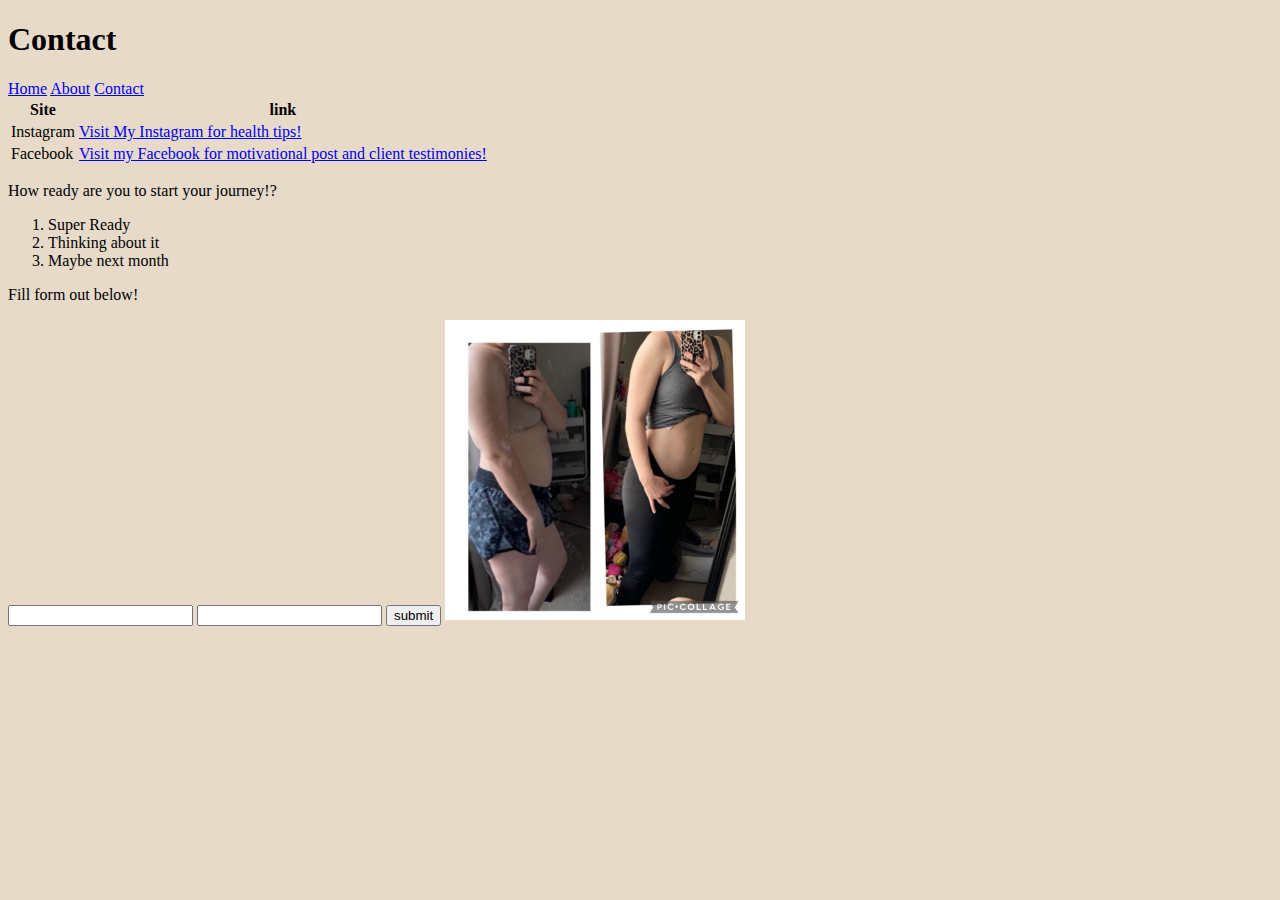
==== contact.html @ 9623fba9 "first commit" ====
<!DOCTYPE html>
<html lang="en">
<head>
    <meta charset="UTF-8">
    <meta name="viewport" content="width=device-width, initial-scale=1.0">
    <title>Contact</title>
</head>
<link rel="stylesheet" href="week2.css">
<body>
    
    <h1>Contact</h1>

    <style>
        body {
           background-color: rgb(231, 218, 201); 
        }
        
            </style>
     <div>
<a href="index.html">Home</a>
<a href="about.html">About</a>
<a href="contact.html">Contact</a>
    </div>

    <table>
    <tr>
    <th>Site</th>   
    <th>link</th> 
    </tr>
    <tr>
        <td>Instagram</td> <!--I put instagram first as contact due to instagram being more popular.Most tend to go to instagram before facebook.-->
        <td><a href="https://www.instagram.com/getfitwithcoachwhit/">Visit My Instagram for health tips!</a></td>
       </tr>
       </tr>
       <td>Facebook</td>
       <td><a href="https://www.facebook.com/mswhittney.rudolph">Visit my Facebook for motivational post and client testimonies!</a></td>
    </tr>
    </table> <!--Created an order list so the reader can choose the level of importance-->
<P>How ready are you to start your journey!?</P>
<ol>                  
<li>Super Ready</li>
<li>Thinking about it</li>
<li>Maybe next month</li>
</ol>


<p>Fill form out below!</p>
<!--Bellow I added "text" boxes for an individual to fill his/hair name out -->
<form>
    <input type="text" name="First Name"/>
    <input type="text" name="Last Name"/>
    <input type="submit" value="submit"/>

    <!--I decided to add before and after pic right under the form, that way the reader sees actual results, lets the reader know the right choice is being made-->
    <!--I chose 300px to be a little more suttle and gracefull anything bigger the reader may feel im yelling-->
<img height="300px"src="before and after.JPG" alt="client before and after"/>

</form>
</body>
</html>
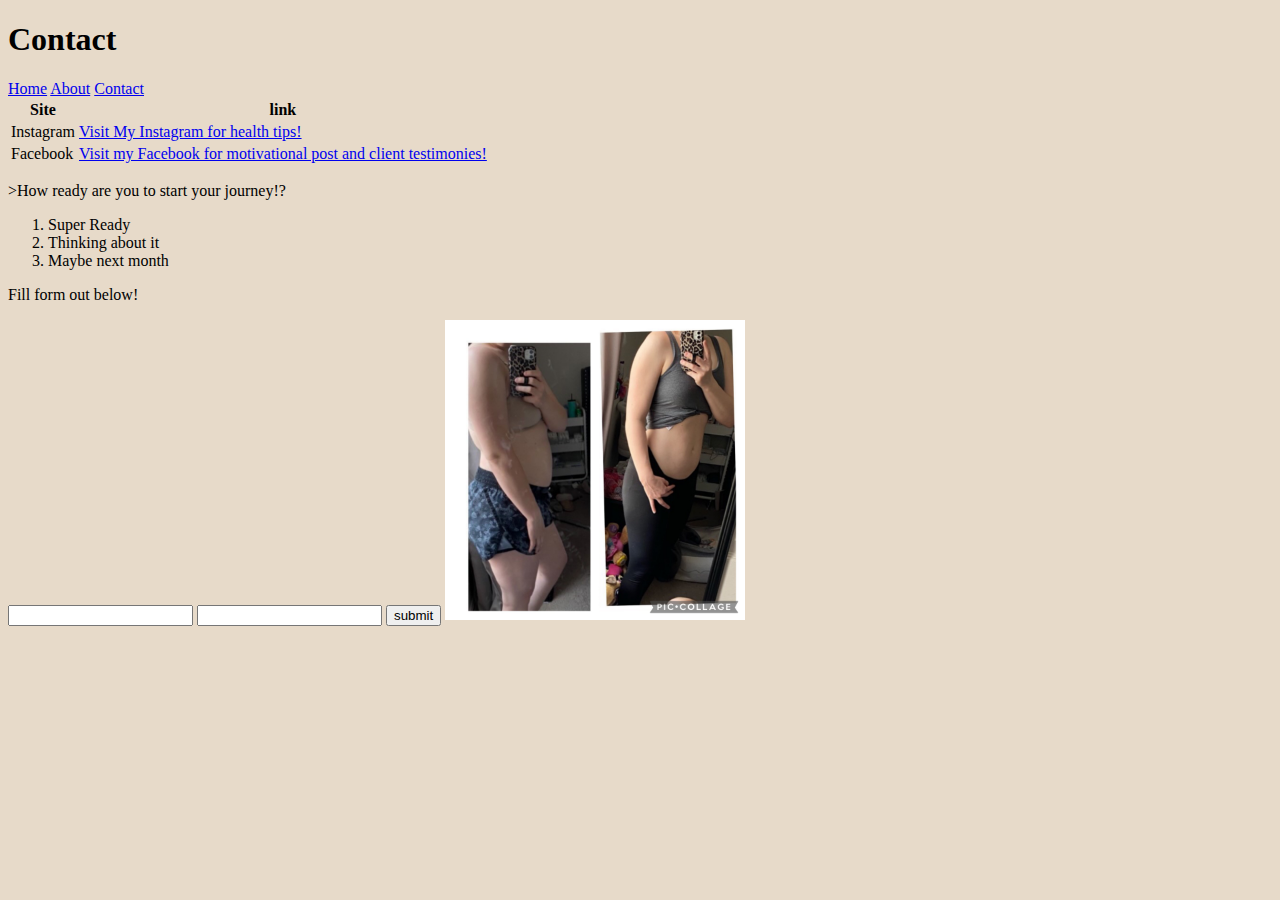
==== commit fe226c3a: "Commit Message Here" ====
--- a/contact.html
+++ b/contact.html
@@ -36,8 +36,8 @@
        <td><a href="https://www.facebook.com/mswhittney.rudolph">Visit my Facebook for motivational post and client testimonies!</a></td>
     </tr>
     </table> <!--Created an order list so the reader can choose the level of importance-->
-<P>How ready are you to start your journey!?</P>
-<ol>                  
+<P class="shadow-text">>How ready are you to start your journey!?</P>
+<ol class="every-even">                  
 <li>Super Ready</li>
 <li>Thinking about it</li>
 <li>Maybe next month</li>
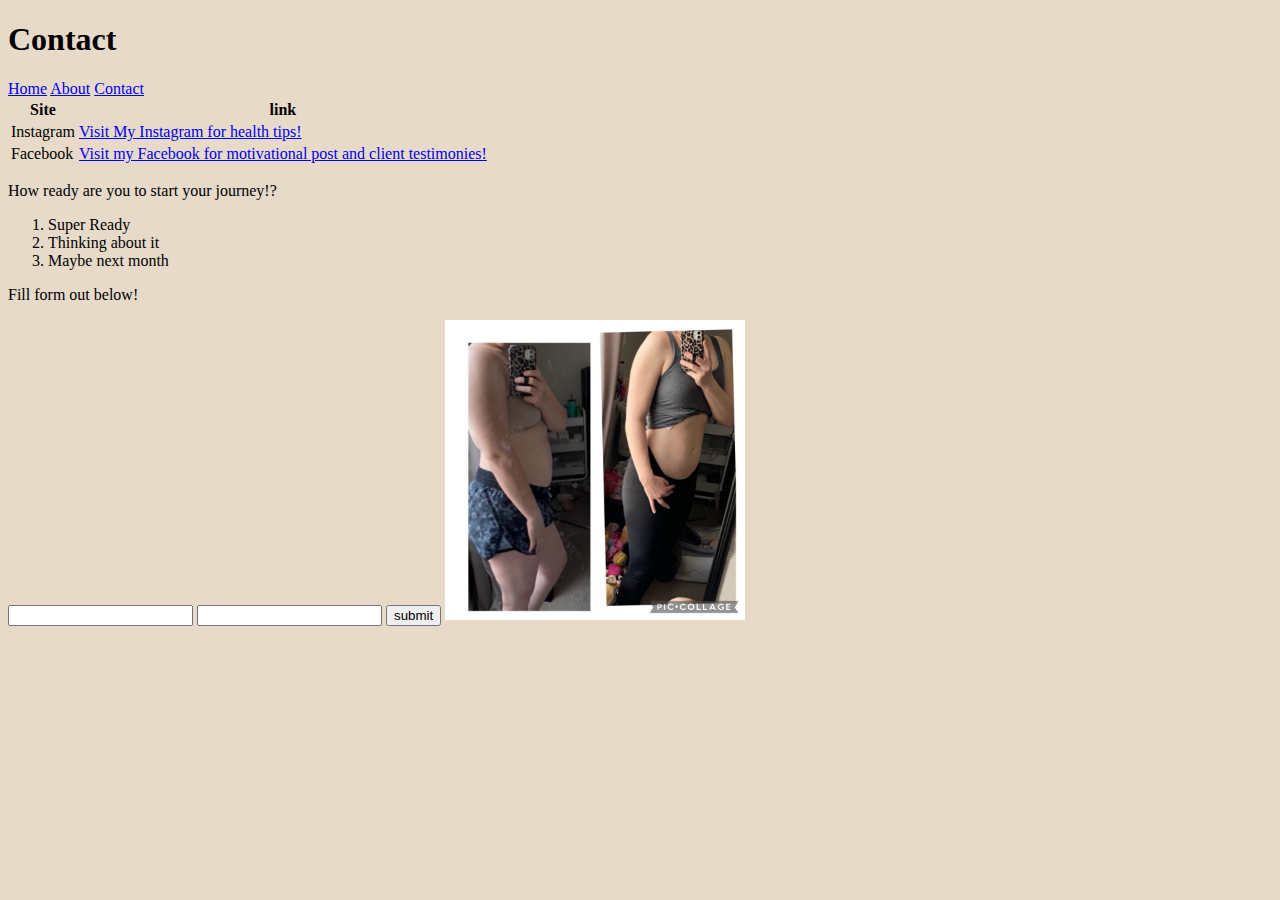
==== commit b3741bd4: "Commit Message Here" ====
--- a/contact.html
+++ b/contact.html
@@ -16,13 +16,20 @@
         }
         
             </style>
-     <div>
+     <div class="hov">
 <a href="index.html">Home</a>
 <a href="about.html">About</a>
 <a href="contact.html">Contact</a>
+
+     
+    </div>
+    <div class="hov">
+
+        
     </div>
 
     <table>
+
     <tr>
     <th>Site</th>   
     <th>link</th> 
@@ -36,13 +43,12 @@
        <td><a href="https://www.facebook.com/mswhittney.rudolph">Visit my Facebook for motivational post and client testimonies!</a></td>
     </tr>
     </table> <!--Created an order list so the reader can choose the level of importance-->
-<P class="shadow-text">>How ready are you to start your journey!?</P>
-<ol class="every-even">                  
+<P class="shadow-text">How ready are you to start your journey!?</P>
+<ol>
 <li>Super Ready</li>
 <li>Thinking about it</li>
 <li>Maybe next month</li>
 </ol>
-
 
 <p>Fill form out below!</p>
 <!--Bellow I added "text" boxes for an individual to fill his/hair name out -->
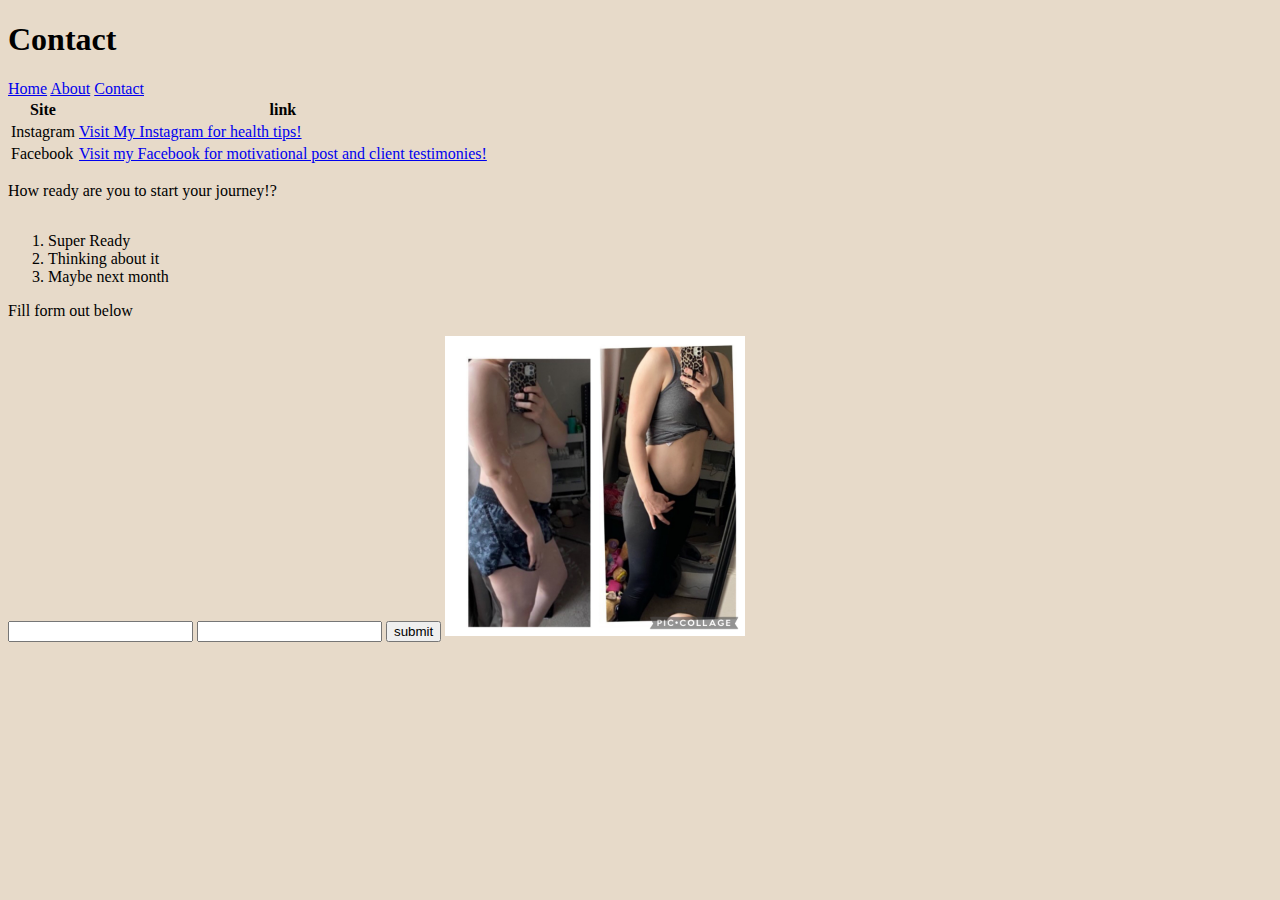
==== commit 9f411202: "Commit Message Here" ====
--- a/contact.html
+++ b/contact.html
@@ -25,7 +25,7 @@
     </div>
     <div class="hov">
 
-        
+
     </div>
 
     <table>
@@ -44,14 +44,21 @@
     </tr>
     </table> <!--Created an order list so the reader can choose the level of importance-->
 <P class="shadow-text">How ready are you to start your journey!?</P>
+<table>
+
+    <border->
+</table>
 <ol>
 <li>Super Ready</li>
 <li>Thinking about it</li>
 <li>Maybe next month</li>
 </ol>
+</border->
+<p> Fill form out below
 
-<p>Fill form out below!</p>
-<!--Bellow I added "text" boxes for an individual to fill his/hair name out -->
+</p>
+
+   <!--Bellow I added "text" boxes for an individual to fill his/hair name out -->
 <form>
     <input type="text" name="First Name"/>
     <input type="text" name="Last Name"/>
